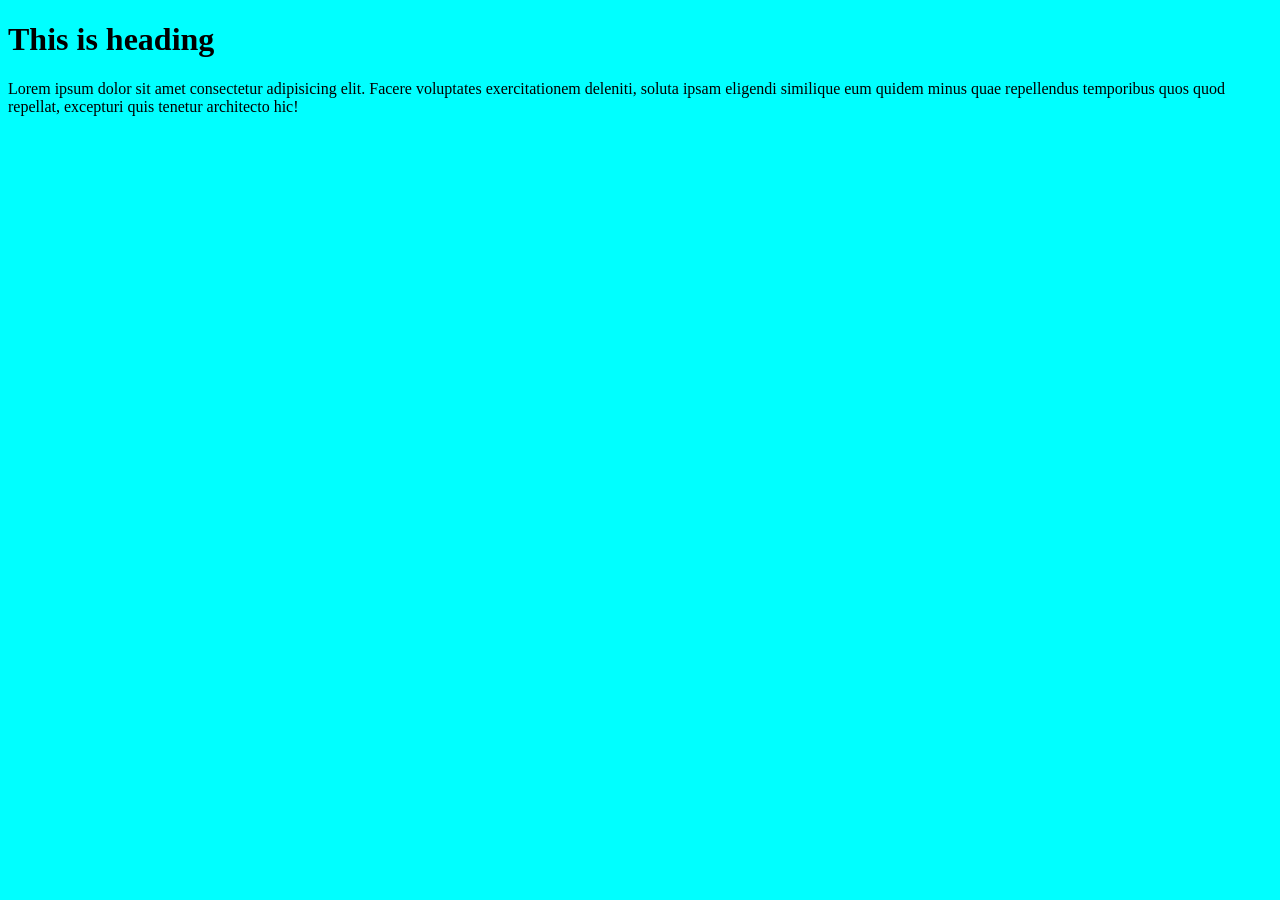
==== index.html @ 450bf17c "update" ====
<!DOCTYPE html>
<html lang="en">
<head>
    <meta charset="UTF-8">
    <meta name="viewport" content="width=<device-width>, initial-scale=1.0">
    <title>Document</title>
</head>
<body style="background-color: aqua;">
    <h1>This is heading</h1>
    <p>Lorem ipsum dolor sit amet consectetur adipisicing elit. Facere voluptates exercitationem deleniti, soluta ipsam eligendi similique eum quidem minus quae repellendus temporibus quos quod repellat, excepturi quis tenetur architecto hic!</p>
</body>
</html>
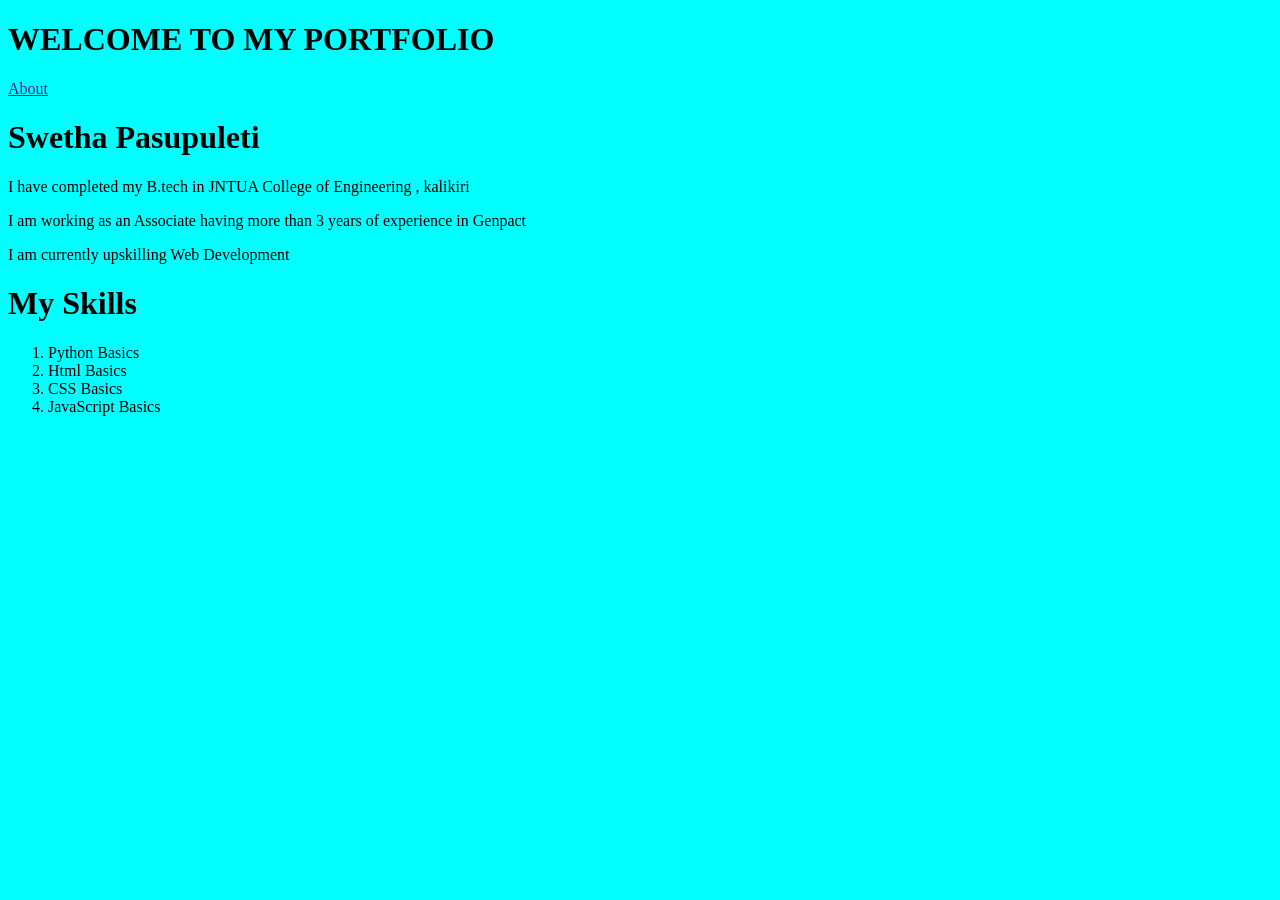
==== commit 9bc5f253: "update" ====
--- a/index.html
+++ b/index.html
@@ -6,7 +6,19 @@
     <title>Document</title>
 </head>
 <body style="background-color: aqua;">
-    <h1>This is heading</h1>
-    <p>Lorem ipsum dolor sit amet consectetur adipisicing elit. Facere voluptates exercitationem deleniti, soluta ipsam eligendi similique eum quidem minus quae repellendus temporibus quos quod repellat, excepturi quis tenetur architecto hic!</p>
+    <h1>WELCOME TO MY PORTFOLIO</h1>
+    <a href="">About</a>
+    <h1>Swetha Pasupuleti</h1>
+    <p>I have completed my B.tech in JNTUA College of Engineering , kalikiri</p>
+    <p>I am working as an Associate having more than 3 years of experience in Genpact </p>
+    <p>I am currently upskilling Web Development</p>
+
+    <h1>My Skills</h1>
+    <ol>
+        <li>Python Basics</li>
+        <li>Html Basics</li>
+        <li>CSS Basics</li>
+        <li>JavaScript Basics</li>
+    </ol>
 </body>
 </html>
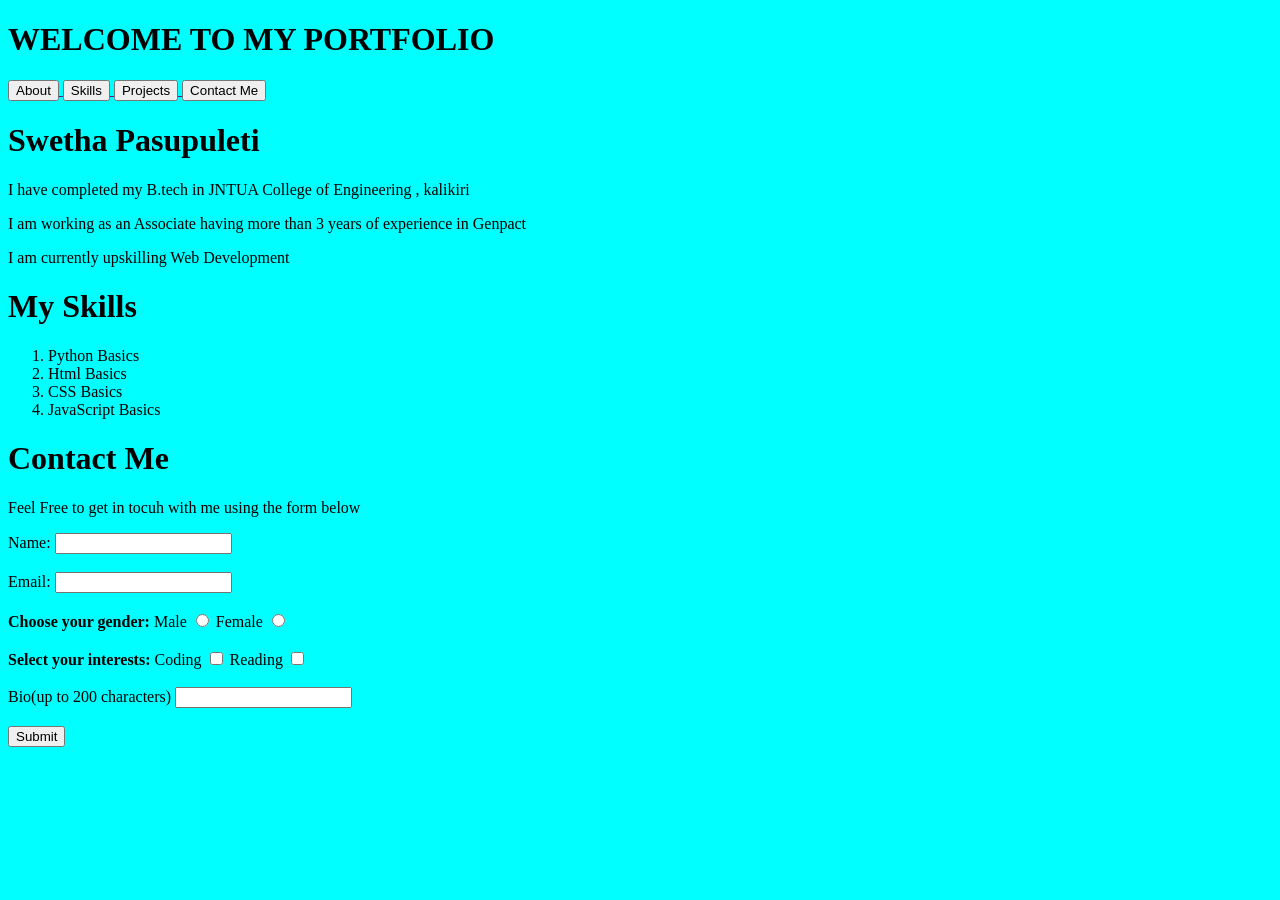
==== commit c15f8b9b: "update" ====
--- a/index.html
+++ b/index.html
@@ -7,7 +7,18 @@
 </head>
 <body style="background-color: aqua;">
     <h1>WELCOME TO MY PORTFOLIO</h1>
-    <a href="">About</a>
+    <a href="">
+        <button>About</button>
+    </a>
+    <a href="">
+        <button>Skills</button>
+    </a>
+    <a href="">
+        <button>Projects</button>
+    </a>
+    <a href="">
+        <button>Contact Me</button>
+    </a>
     <h1>Swetha Pasupuleti</h1>
     <p>I have completed my B.tech in JNTUA College of Engineering , kalikiri</p>
     <p>I am working as an Associate having more than 3 years of experience in Genpact </p>
@@ -20,5 +31,36 @@
         <li>CSS Basics</li>
         <li>JavaScript Basics</li>
     </ol>
+    <h1>Contact Me</h1>
+    <p>Feel Free to get in tocuh with me using the form below</p>
+    <form actio="">
+    <label for="Name">Name:</label>
+    <input type="text" id="Name"> 
+    <br>
+    <br>
+    <label for="Email">Email:</label>
+    <input type="Email" id="Email">
+    <br>
+    <br>
+    <b>Choose your gender:</b>
+    <label for="Male">Male</label>
+    <input type="radio" id="Male">
+    <label for="Female">Female</label>
+    <input type="radio" id="Female">
+    <br>
+    <br>
+    <b>Select your interests:</b>
+    <label for="Coding">Coding</label>
+    <input type="Checkbox" id="Coding">
+    <label for="Reading">Reading</label>
+    <input type="Checkbox" id="Reading">
+    <br>
+    <br>
+    <label for="Bio">Bio(up to 200 characters)</label>
+    <input type="text" id="Bio">
+    <br>
+    <br>
+    <button type="Submit">Submit</button>
+    </form>    
 </body>
 </html>
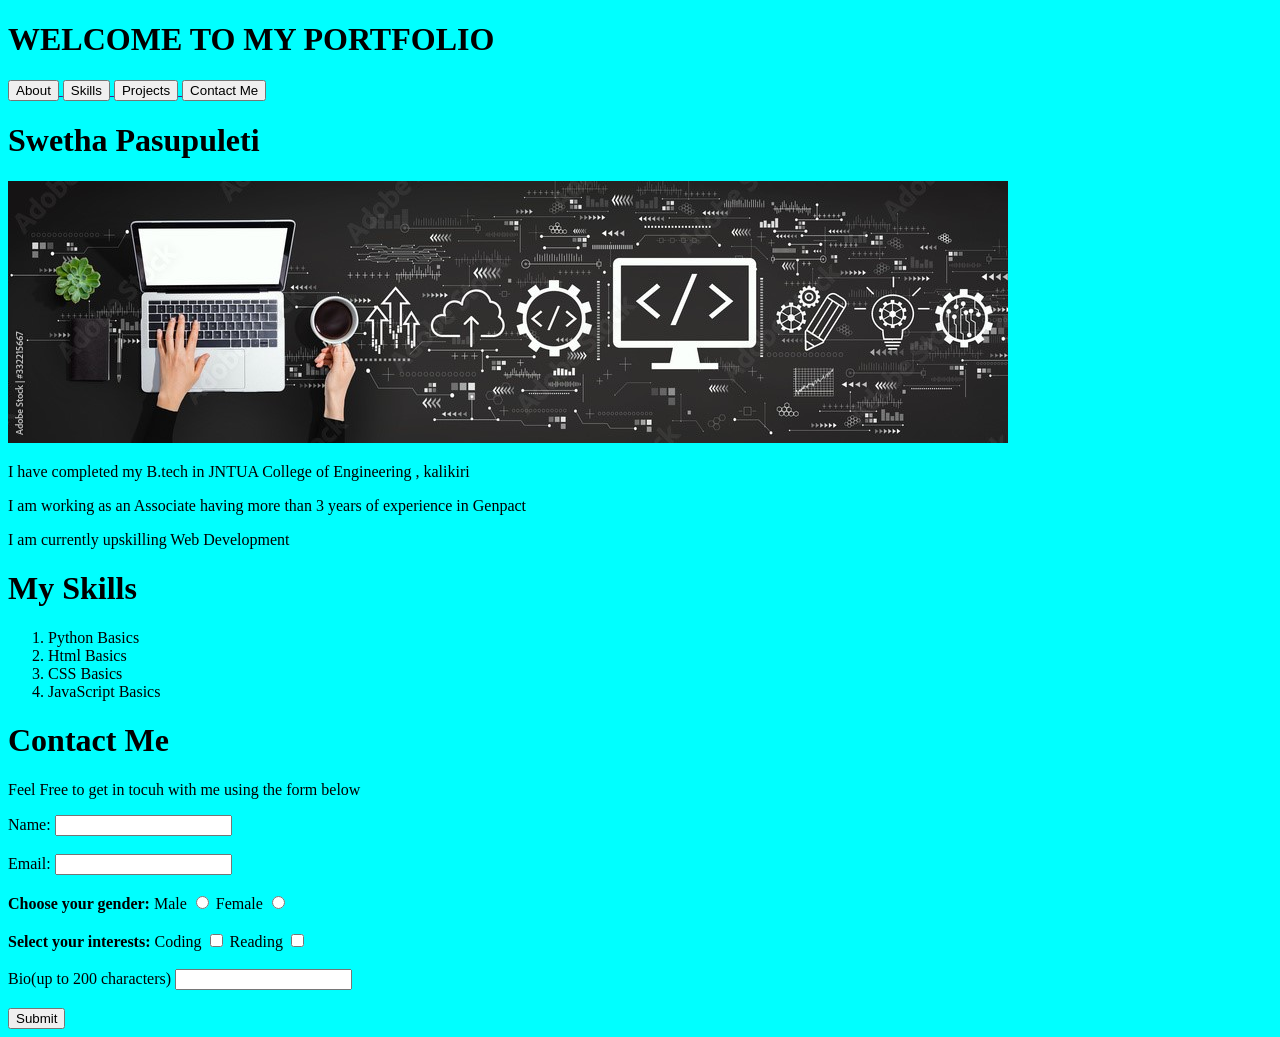
==== commit f4e364ee: "update" ====
--- a/index.html
+++ b/index.html
@@ -20,6 +20,7 @@
         <button>Contact Me</button>
     </a>
     <h1>Swetha Pasupuleti</h1>
+    <img src="web.jpg" alt="web development image">
     <p>I have completed my B.tech in JNTUA College of Engineering , kalikiri</p>
     <p>I am working as an Associate having more than 3 years of experience in Genpact </p>
     <p>I am currently upskilling Web Development</p>
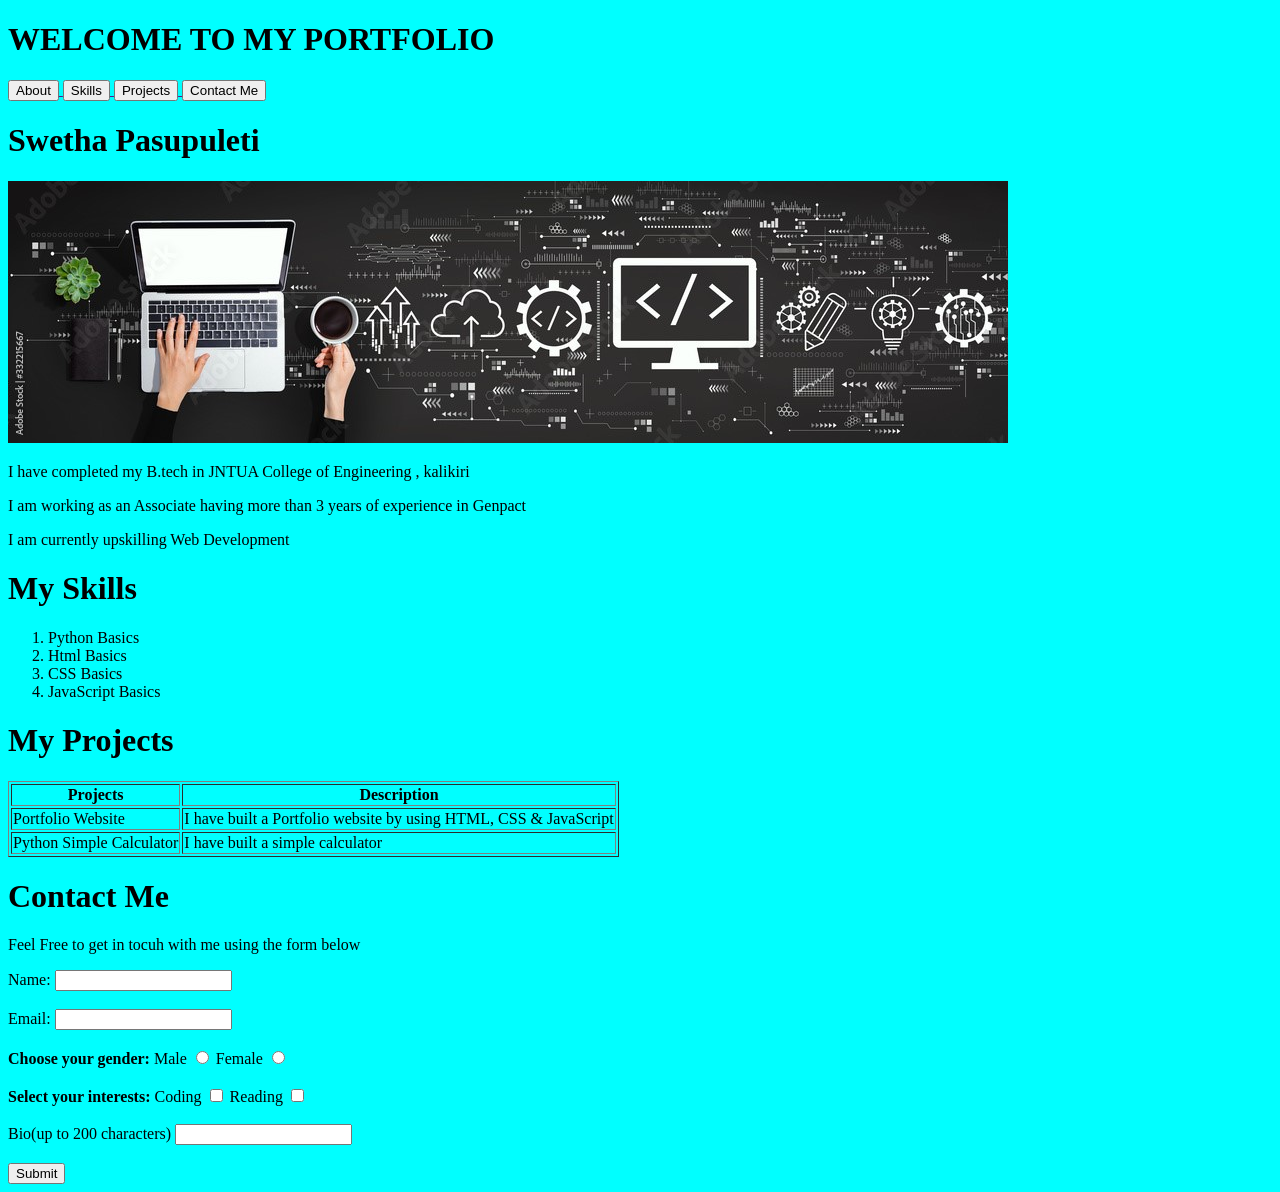
==== commit 0a5c70aa: "u" ====
--- a/index.html
+++ b/index.html
@@ -32,6 +32,22 @@
         <li>CSS Basics</li>
         <li>JavaScript Basics</li>
     </ol>
+    <h1>My Projects</h1>
+    <table border="1">
+        <tr>
+            <th>Projects</th>
+            <th>Description</th>
+        </tr>
+        <tr>
+            <td>Portfolio Website</td>
+            <td>I have built a Portfolio website by using HTML, CSS & JavaScript</td>
+        </tr>
+        <tr>
+            <td>Python Simple Calculator</td>
+            <td>I have built a simple calculator</td>
+        </tr>
+
+    </table>
     <h1>Contact Me</h1>
     <p>Feel Free to get in tocuh with me using the form below</p>
     <form actio="">
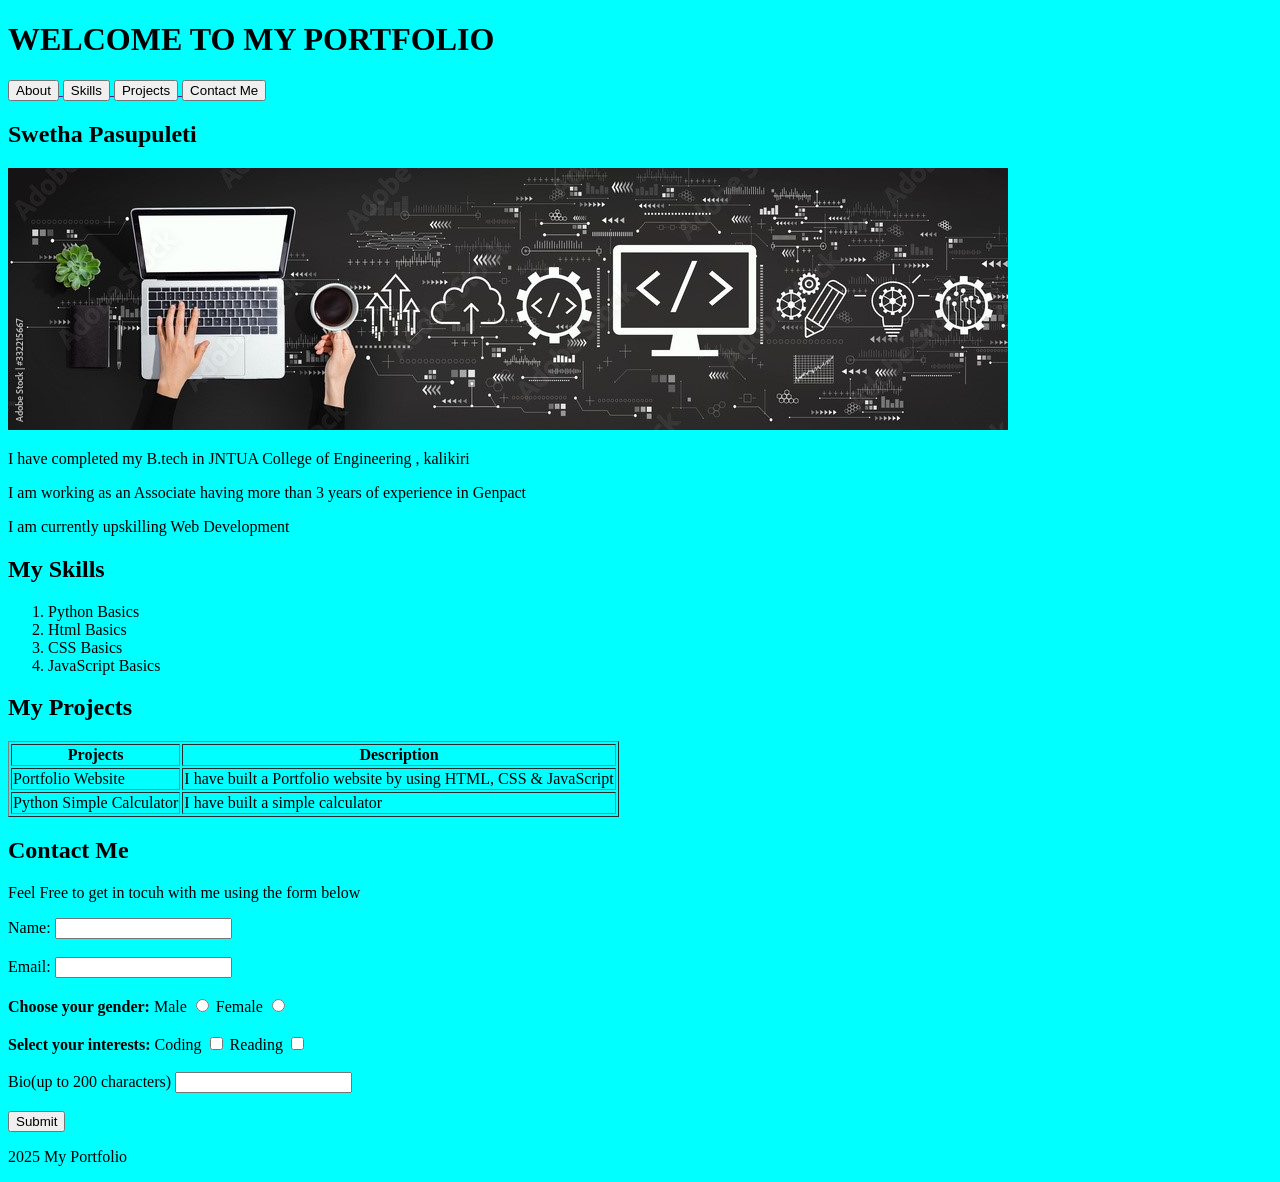
==== commit 746b6fa2: "update" ====
--- a/index.html
+++ b/index.html
@@ -5,7 +5,9 @@
     <meta name="viewport" content="width=<device-width>, initial-scale=1.0">
     <title>Document</title>
 </head>
-<body style="background-color: aqua;">
+<body>
+    <body style="background-color: aqua;"></body>
+    <header>
     <h1>WELCOME TO MY PORTFOLIO</h1>
     <a href="">
         <button>About</button>
@@ -19,65 +21,82 @@
     <a href="">
         <button>Contact Me</button>
     </a>
-    <h1>Swetha Pasupuleti</h1>
-    <img src="web.jpg" alt="web development image">
-    <p>I have completed my B.tech in JNTUA College of Engineering , kalikiri</p>
-    <p>I am working as an Associate having more than 3 years of experience in Genpact </p>
-    <p>I am currently upskilling Web Development</p>
-
-    <h1>My Skills</h1>
-    <ol>
-        <li>Python Basics</li>
-        <li>Html Basics</li>
-        <li>CSS Basics</li>
-        <li>JavaScript Basics</li>
-    </ol>
-    <h1>My Projects</h1>
-    <table border="1">
-        <tr>
+    </header>
+    <main>
+        <section id="About">
+            <h1>Swetha Pasupuleti</h1>
+            <img src="web.jpg" alt="web development image">
+            <p>I have completed my B.tech in JNTUA College of Engineering , kalikiri</p>
+            <p>I am working as an Associate having more than 3 years of experience in Genpact </p>
+            <p>I am currently upskilling Web Development</p>
+        </section>
+        <section id="Skills">
+            <h1>My Skills</h1>
+            <ol>
+            <li>Python Basics</li>
+            <li>Html Basics</li>
+            <li>CSS Basics</li>
+            <li>JavaScript Basics</li>
+            </ol>
+        </section>
+        <section id="Projects">
+            <h1>My Projects</h1>
+            <table border="1">
+            <tr>
             <th>Projects</th>
             <th>Description</th>
-        </tr>
-        <tr>
+            </tr>
+            <tr>
             <td>Portfolio Website</td>
             <td>I have built a Portfolio website by using HTML, CSS & JavaScript</td>
-        </tr>
-        <tr>
+            </tr>
+            <tr>
             <td>Python Simple Calculator</td>
             <td>I have built a simple calculator</td>
-        </tr>
+            </tr>
 
-    </table>
-    <h1>Contact Me</h1>
-    <p>Feel Free to get in tocuh with me using the form below</p>
-    <form actio="">
-    <label for="Name">Name:</label>
-    <input type="text" id="Name"> 
-    <br>
-    <br>
-    <label for="Email">Email:</label>
-    <input type="Email" id="Email">
-    <br>
-    <br>
-    <b>Choose your gender:</b>
-    <label for="Male">Male</label>
-    <input type="radio" id="Male">
-    <label for="Female">Female</label>
-    <input type="radio" id="Female">
-    <br>
-    <br>
-    <b>Select your interests:</b>
-    <label for="Coding">Coding</label>
-    <input type="Checkbox" id="Coding">
-    <label for="Reading">Reading</label>
-    <input type="Checkbox" id="Reading">
-    <br>
-    <br>
-    <label for="Bio">Bio(up to 200 characters)</label>
-    <input type="text" id="Bio">
-    <br>
-    <br>
-    <button type="Submit">Submit</button>
-    </form>    
+            </table>
+        
+        </section>
+        <section id="Contact">
+        <h1>Contact Me</h1>
+            <p>Feel Free to get in tocuh with me using the form below</p>
+                <form action="">
+                <label for="Name">Name:</label>
+                <input type="text" id="Name"> 
+                <br>
+                <br>
+                <label for="Email">Email:</label>
+                <input type="Email" id="Email">
+                <br>
+                <br>
+                <b>Choose your gender:</b>
+                <label for="Male">Male</label>
+                <input type="radio" id="Male">
+                <label for="Female">Female</label>
+                <input type="radio" id="Female">
+                <br>
+                <br>
+                    
+                <b>Select your interests:</b>
+                <label for="Coding">Coding</label>
+                <input type="Checkbox" id="Coding">
+                <label for="Reading">Reading</label>
+                <input type="Checkbox" id="Reading">
+                <br>
+                <br>
+                <label for="Bio">Bio(up to 200 characters)</label>
+                <input type="text" id="Bio">
+                <br>
+                <br>
+                <button type="Submit">Submit</button>
+                </form> 
+        </section>
+    </main>
+
 </body>
+</body>
+<footer>
+    <p>2025 My Portfolio</p>
+</footer>
 </html>
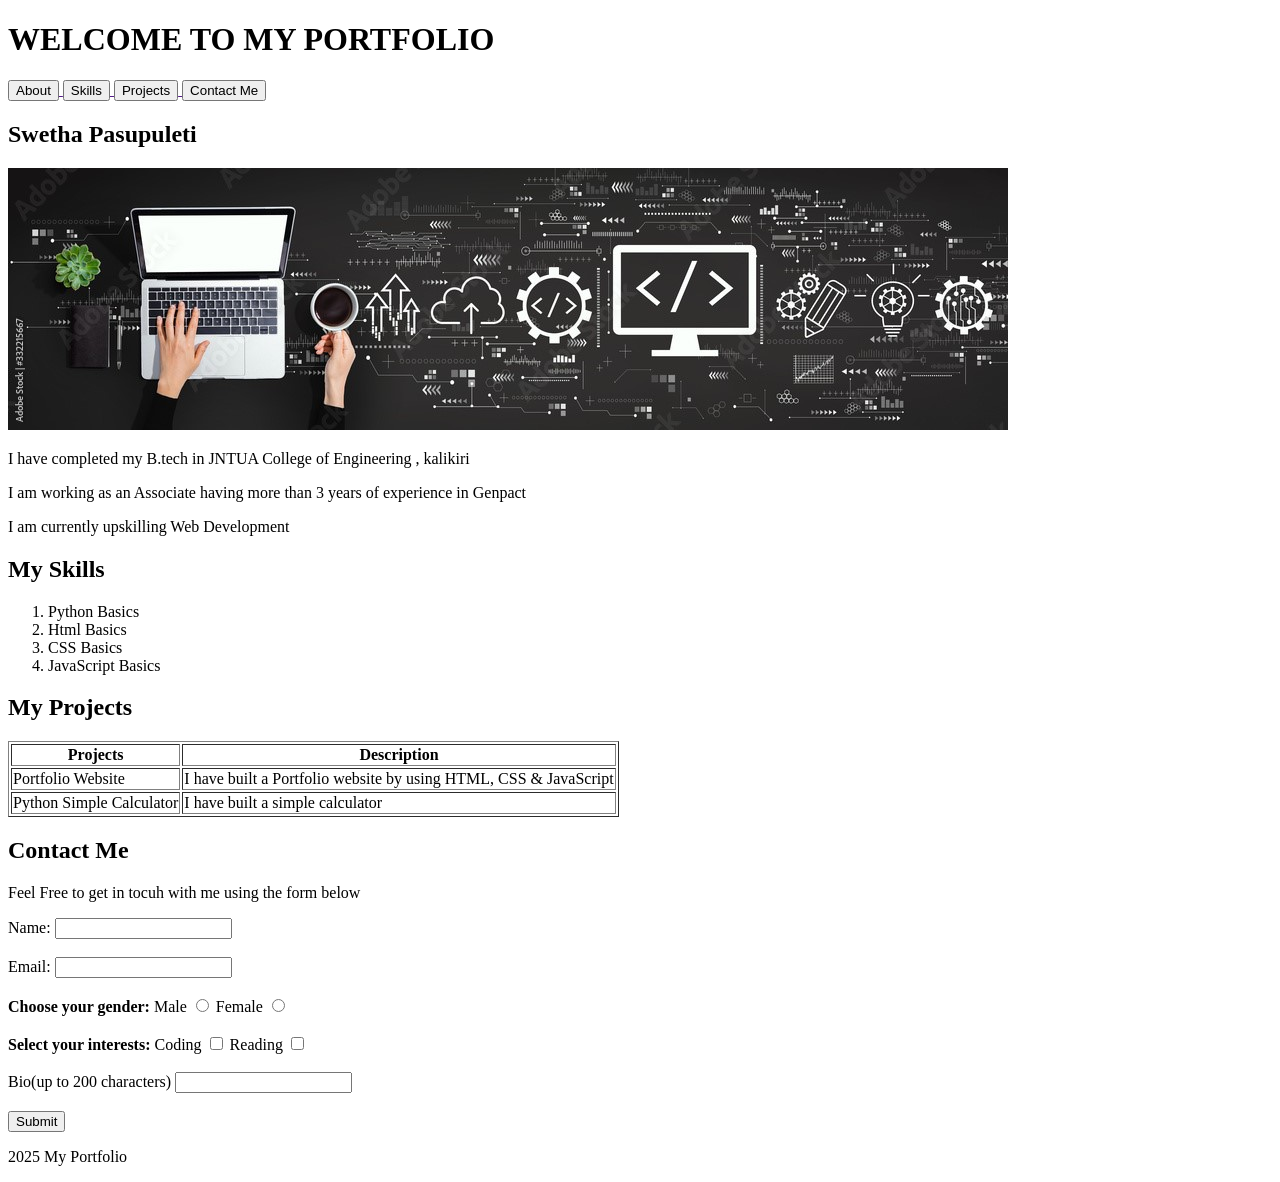
==== commit a66970c7: "update" ====
--- a/index.html
+++ b/index.html
@@ -4,97 +4,96 @@
     <meta charset="UTF-8">
     <meta name="viewport" content="width=<device-width>, initial-scale=1.0">
     <title>Document</title>
+    <link rel="stylesheet" href="styles.css">
 </head>
 <body>
-    <body style="background-color: aqua;"></body>
-    <header>
-    <h1>WELCOME TO MY PORTFOLIO</h1>
-    <a href="">
-        <button>About</button>
-    </a>
-    <a href="">
-        <button>Skills</button>
-    </a>
-    <a href="">
-        <button>Projects</button>
-    </a>
-    <a href="">
-        <button>Contact Me</button>
-    </a>
-    </header>
-    <main>
-        <section id="About">
-            <h1>Swetha Pasupuleti</h1>
-            <img src="web.jpg" alt="web development image">
-            <p>I have completed my B.tech in JNTUA College of Engineering , kalikiri</p>
-            <p>I am working as an Associate having more than 3 years of experience in Genpact </p>
-            <p>I am currently upskilling Web Development</p>
-        </section>
-        <section id="Skills">
-            <h1>My Skills</h1>
-            <ol>
-            <li>Python Basics</li>
-            <li>Html Basics</li>
-            <li>CSS Basics</li>
-            <li>JavaScript Basics</li>
-            </ol>
-        </section>
-        <section id="Projects">
-            <h1>My Projects</h1>
-            <table border="1">
-            <tr>
-            <th>Projects</th>
-            <th>Description</th>
-            </tr>
-            <tr>
-            <td>Portfolio Website</td>
-            <td>I have built a Portfolio website by using HTML, CSS & JavaScript</td>
-            </tr>
-            <tr>
-            <td>Python Simple Calculator</td>
-            <td>I have built a simple calculator</td>
-            </tr>
+      <header>
+      <h1>WELCOME TO MY PORTFOLIO</h1>
+        <a href="">
+            <button>About</button>
+        </a>
+        <a href="">
+            <button>Skills</button>
+        </a>
+        <a href="">
+            <button>Projects</button>
+        </a>
+        <a href="">
+            <button>Contact Me</button>
+        </a>
+        </header>
+        <main>
+            <section id="About">
+                <h1>Swetha Pasupuleti</h1>
+                    <img src="web.jpg" alt="web development image">
+                    <p>I have completed my B.tech in JNTUA College of Engineering , kalikiri</p>
+                    <p>I am working as an Associate having more than 3 years of experience in Genpact </p>
+                    <p>I am currently upskilling Web Development</p>
+            </section>
+            <section id="Skills">
+                <h1>My Skills</h1>
+                    <ol>
+                    <li>Python Basics</li>
+                    <li>Html Basics</li>
+                    <li>CSS Basics</li>
+                    <li>JavaScript Basics</li>
+                    </ol>
+            </section>
+            <section id="Projects">
+                <h1>My Projects</h1>
+                <table border="1">
+                    <tr>
+                        <th>Projects</th>
+                        <th>Description</th>
+                    </tr>
+                    <tr>
+                        <td>Portfolio Website</td>
+                        <td>I have built a Portfolio website by using HTML, CSS & JavaScript</td>
+                    </tr>
+                    <tr>
+                        <td>Python Simple Calculator</td>
+                        <td>I have built a simple calculator</td>
+                    </tr>
 
-            </table>
-        
-        </section>
-        <section id="Contact">
-        <h1>Contact Me</h1>
-            <p>Feel Free to get in tocuh with me using the form below</p>
-                <form action="">
-                <label for="Name">Name:</label>
-                <input type="text" id="Name"> 
-                <br>
-                <br>
-                <label for="Email">Email:</label>
-                <input type="Email" id="Email">
-                <br>
-                <br>
-                <b>Choose your gender:</b>
-                <label for="Male">Male</label>
-                <input type="radio" id="Male">
-                <label for="Female">Female</label>
-                <input type="radio" id="Female">
-                <br>
-                <br>
-                    
-                <b>Select your interests:</b>
-                <label for="Coding">Coding</label>
-                <input type="Checkbox" id="Coding">
-                <label for="Reading">Reading</label>
-                <input type="Checkbox" id="Reading">
-                <br>
-                <br>
-                <label for="Bio">Bio(up to 200 characters)</label>
-                <input type="text" id="Bio">
-                <br>
-                <br>
-                <button type="Submit">Submit</button>
-                </form> 
-        </section>
-    </main>
-
-</body>
+                </table>
+            
+            </section>
+            <section id="Contact">
+                <h1>Contact Me</h1>
+                    <p>Feel Free to get in tocuh with me using the form below</p>
+                    <form action="">
+                        <label for="Name">Name:</label>
+                        <input type="text" id="Name"> 
+                        <br>
+                        <br>
+                        <label for="Email">Email:</label>
+                        <input type="Email" id="Email">
+                        <br>
+                        <br>
+                        <b>Choose your gender:</b>
+                        <label for="Male">Male</label>
+                        <input type="radio" id="Male">
+                        <label for="Female">Female</label>
+                        <input type="radio" id="Female">
+                        <br>
+                        <br>
+                            
+                        <b>Select your interests:</b>
+                        <label for="Coding">Coding</label>
+                        <input type="Checkbox" id="Coding">
+                        <label for="Reading">Reading</label>
+                        <input type="Checkbox" id="Reading">
+                        <br>
+                        <br>
+                        <label for="Bio">Bio(up to 200 characters)</label>
+                        <input type="text" id="Bio">
+                        <br>
+                        <br>
+                    <button type="Submit">Submit</button>
+                    </form> 
+            </section>
+        </main>
+    </body>
 </body>
 <footer>
     <p>2025 My Portfolio</p>
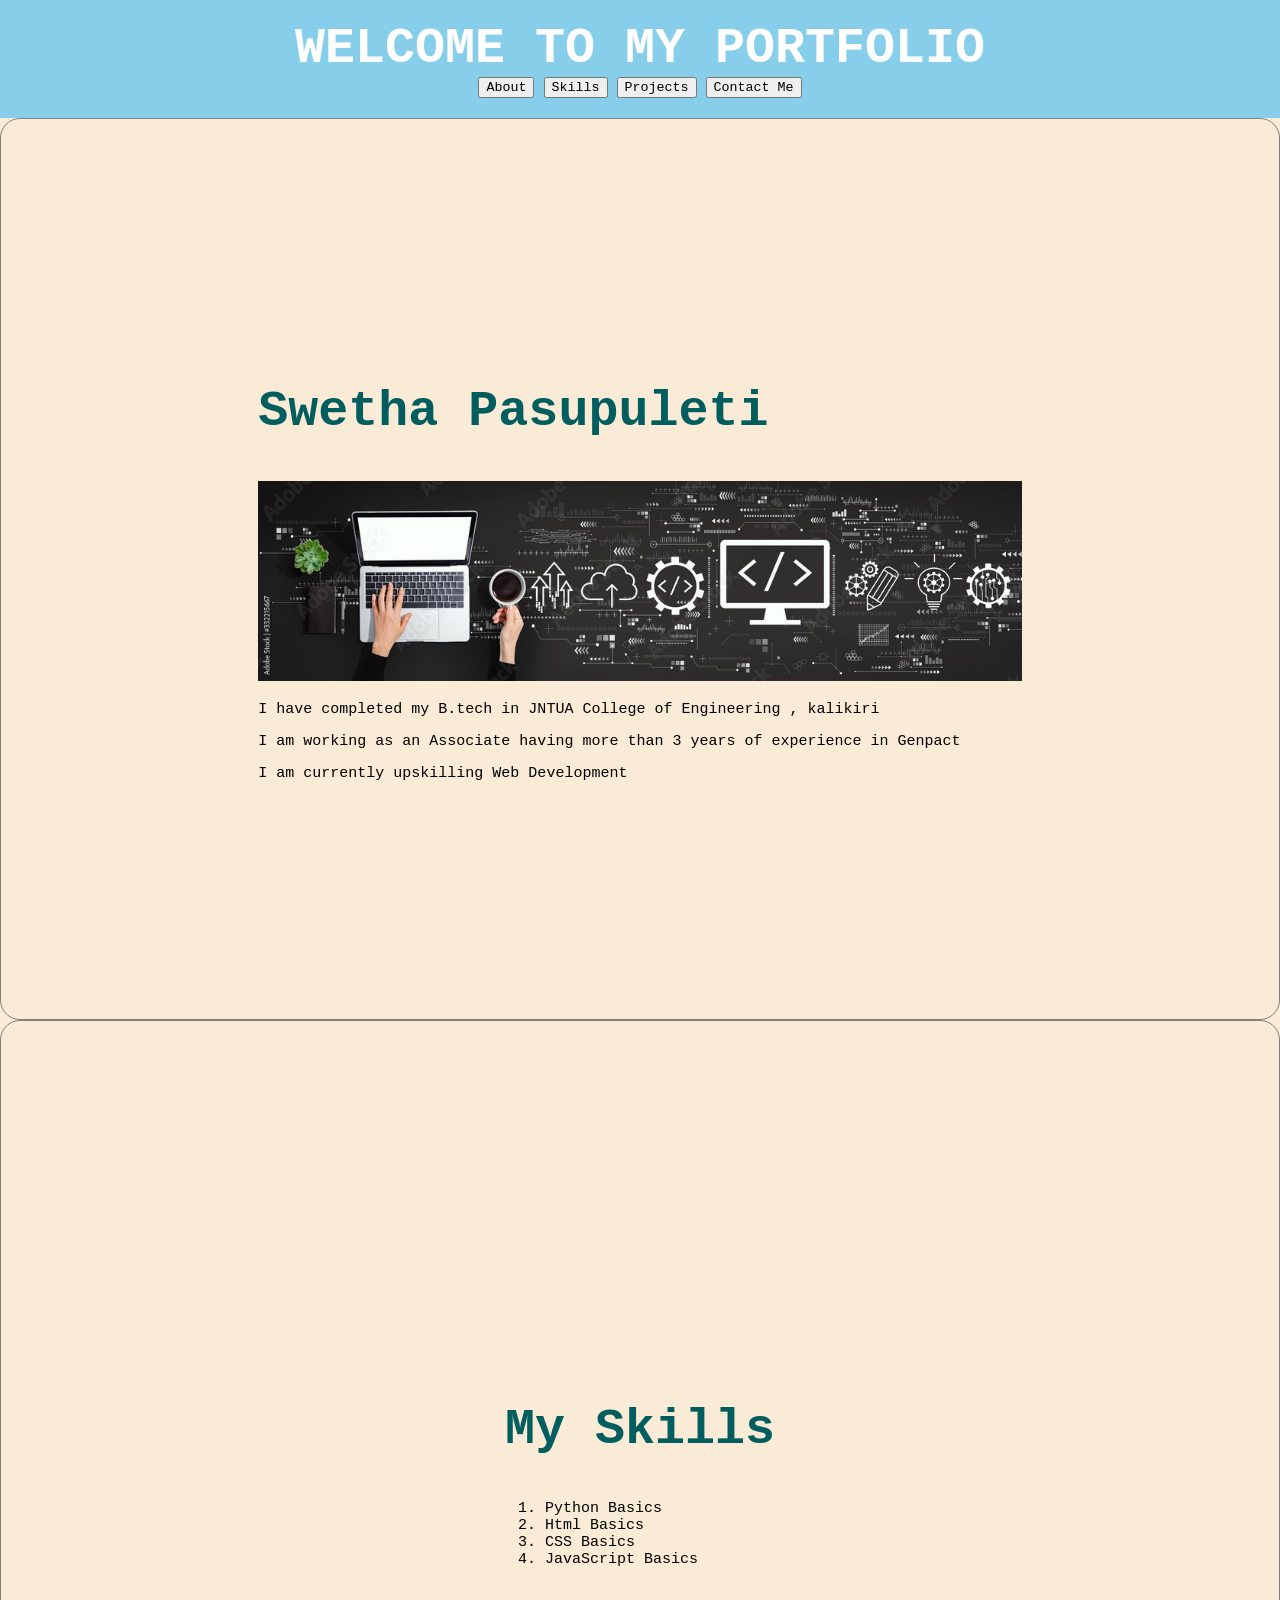
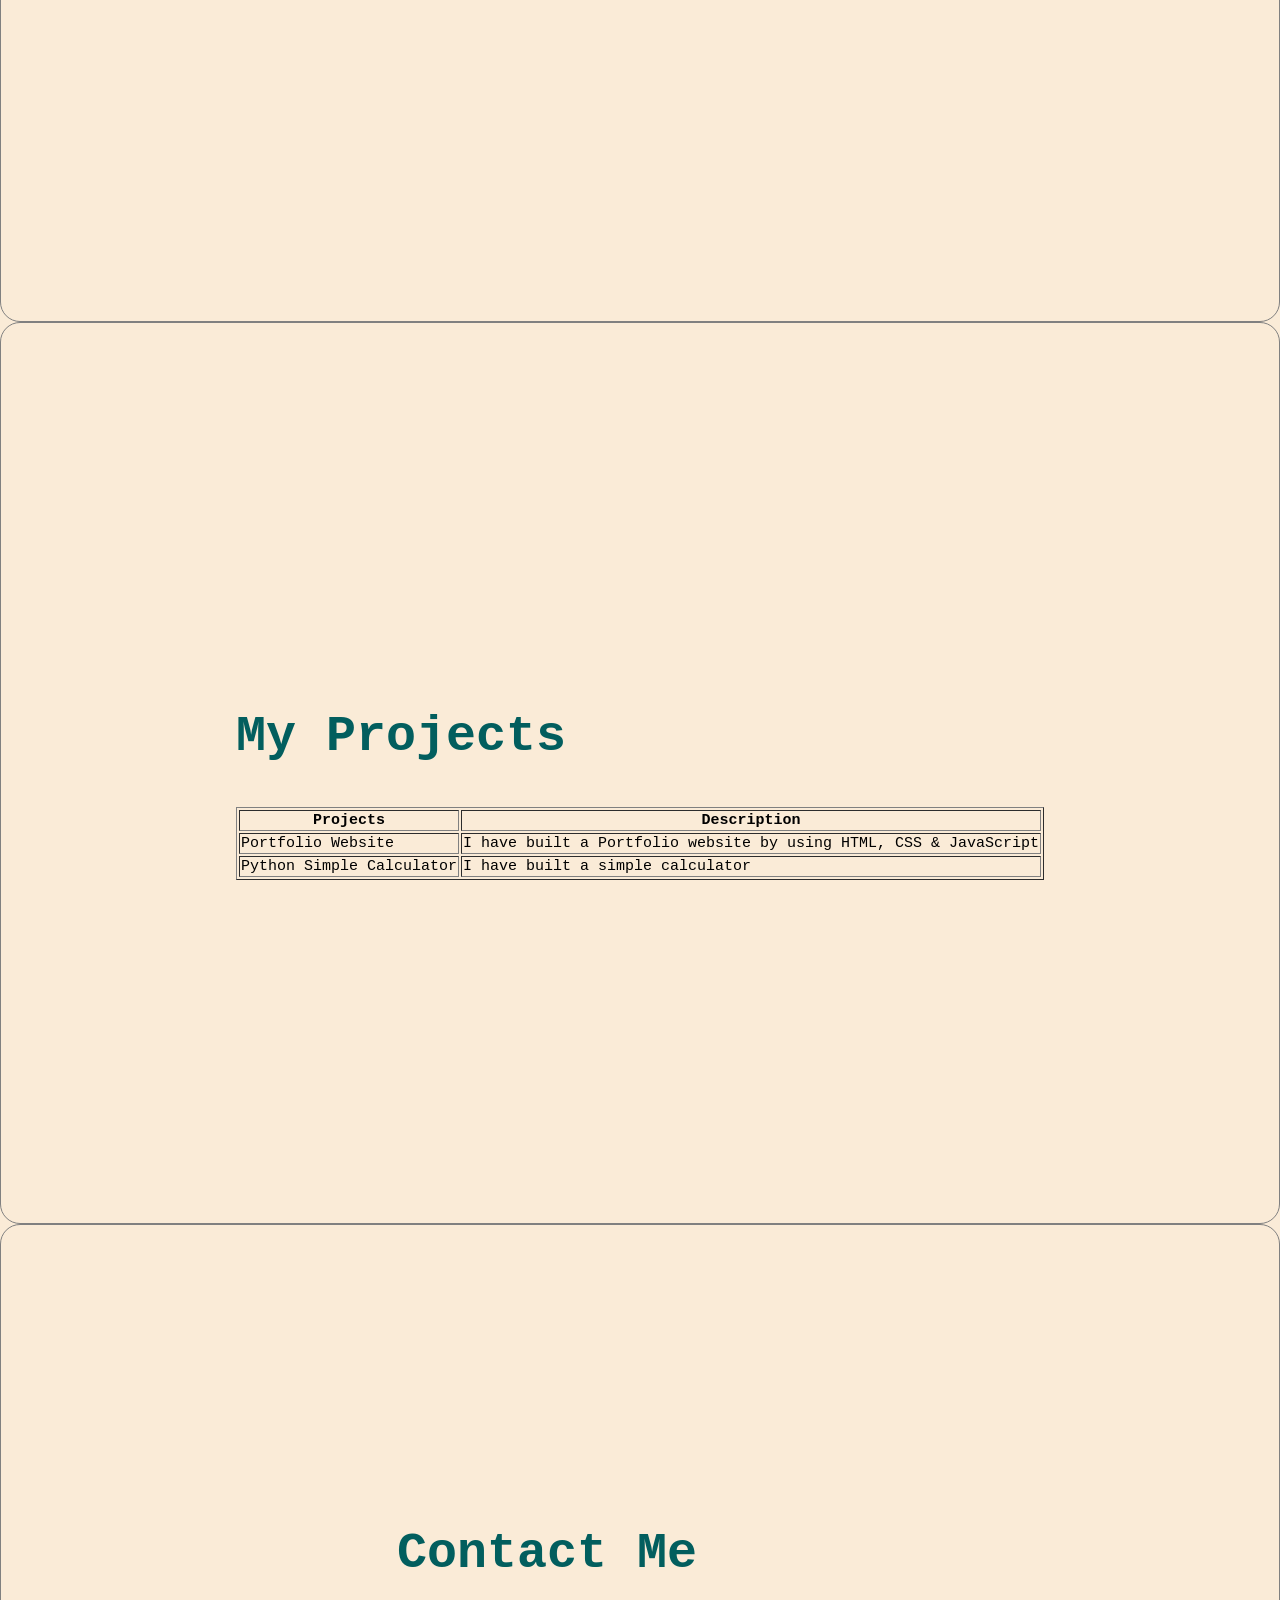
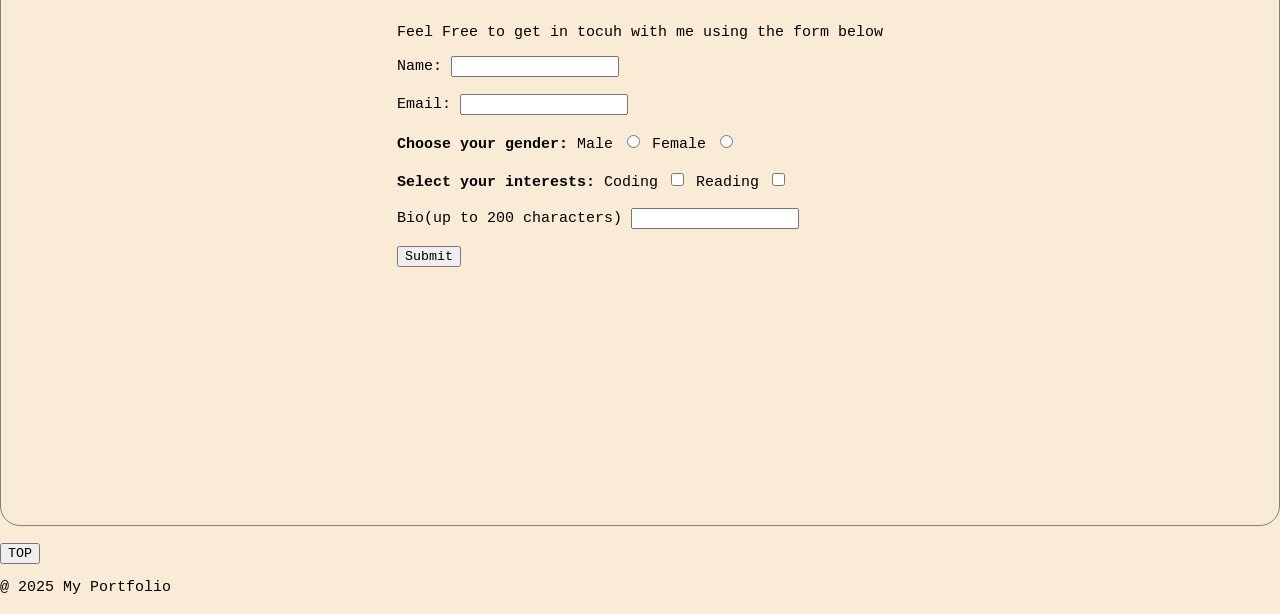
==== commit 7ef7dff2: "update" ====
--- a/index.html
+++ b/index.html
@@ -2,35 +2,40 @@
 <html lang="en">
 <head>
     <meta charset="UTF-8">
-    <meta name="viewport" content="width=<device-width>, initial-scale=1.0">
+    <meta name="viewport" content="width=device-width, initial-scale=1.0">
     <title>Document</title>
     <link rel="stylesheet" href="styles.css">
 </head>
 <body>
-      <header>
-      <h1>WELCOME TO MY PORTFOLIO</h1>
-        <a href="">
-            <button>About</button>
+    <header>
+        <div>
+        <h1>WELCOME TO MY PORTFOLIO</h1>
+        <a href="#About">
+        <button>About</button>
         </a>
-        <a href="">
-            <button>Skills</button>
+        <a href="#Skills">
+        <button>Skills</button>
         </a>
-        <a href="">
-            <button>Projects</button>
+        <a href="#Projects">
+        <button>Projects</button>
         </a>
-        <a href="">
-            <button>Contact Me</button>
+        <a href="#Contact Me">
+        <button>Contact Me</button>
         </a>
-        </header>
-        <main>
+        </div>
+    </header>
+    <main>
             <section id="About">
+                <div>
                 <h1>Swetha Pasupuleti</h1>
                     <img src="web.jpg" alt="web development image">
                     <p>I have completed my B.tech in JNTUA College of Engineering , kalikiri</p>
                     <p>I am working as an Associate having more than 3 years of experience in Genpact </p>
                     <p>I am currently upskilling Web Development</p>
+                </div>
             </section>
             <section id="Skills">
+                <div>
                 <h1>My Skills</h1>
                     <ol>
                     <li>Python Basics</li>
@@ -38,8 +43,10 @@
                     <li>CSS Basics</li>
                     <li>JavaScript Basics</li>
                     </ol>
+                </div>
             </section>
             <section id="Projects">
+                <div>
                 <h1>My Projects</h1>
                 <table border="1">
                     <tr>
@@ -56,9 +63,10 @@
                     </tr>
 
                 </table>
-            
+            </div>
             </section>
-            <section id="Contact">
+            <section id="Contact Me">
+                <div>
                 <h1>Contact Me</h1>
                     <p>Feel Free to get in tocuh with me using the form below</p>
                     <form action="">
@@ -90,12 +98,16 @@
                         <br>
                         <br>
                     <button type="Submit">Submit</button>
-                    </form> 
+                    </form>
+                </div> 
             </section>
         </main>
-    </body>
+        <br>
+    <a href="">
+        <button class="fixedbutton">TOP</button>
+    </a>
+    <footer>
+    <p>@ 2025 My Portfolio</p>
+    </footer>
 </body>
-<footer>
-    <p>2025 My Portfolio</p>
-</footer>
 </html>
--- a/styles.css
+++ b/styles.css
@@ -0,0 +1,60 @@
+*{font-family: monospace;
+}
+body{
+    margin:0;
+    background-color: antiquewhite;
+    font-size: 15px;
+}
+
+header{
+  background-color: skyblue;
+  color:white;
+  padding: 20px;
+  text-align: center;
+  justify-content: center;
+  display: flex;
+  flex-direction: column;
+  align-items: center;
+}
+h1{
+    font-size: 50px;
+    color:aqua;
+}
+header h1{
+    color:white;
+    margin: 0;
+    text-align: center;
+}
+.button{
+    margin:15px;
+    height:40px;
+    width:140px;
+    border:none;
+    border-radius: 10px;
+    cursor: pointer;
+}
+.button:hover{
+    color:white;
+    background-color: darkblue;
+}
+section{
+    height: 100vh;
+    border:1px solid grey;
+    border-radius: 20px;
+    justify-content: center;
+    display: flex;
+    flex-direction: column;
+    align-items: center;
+}
+a{
+    text-decoration: none;
+}
+section div p{
+    text:align: left;
+}
+h1{
+    color:rgb(2, 94, 94);
+}
+img{
+    height: 200px;
+}
